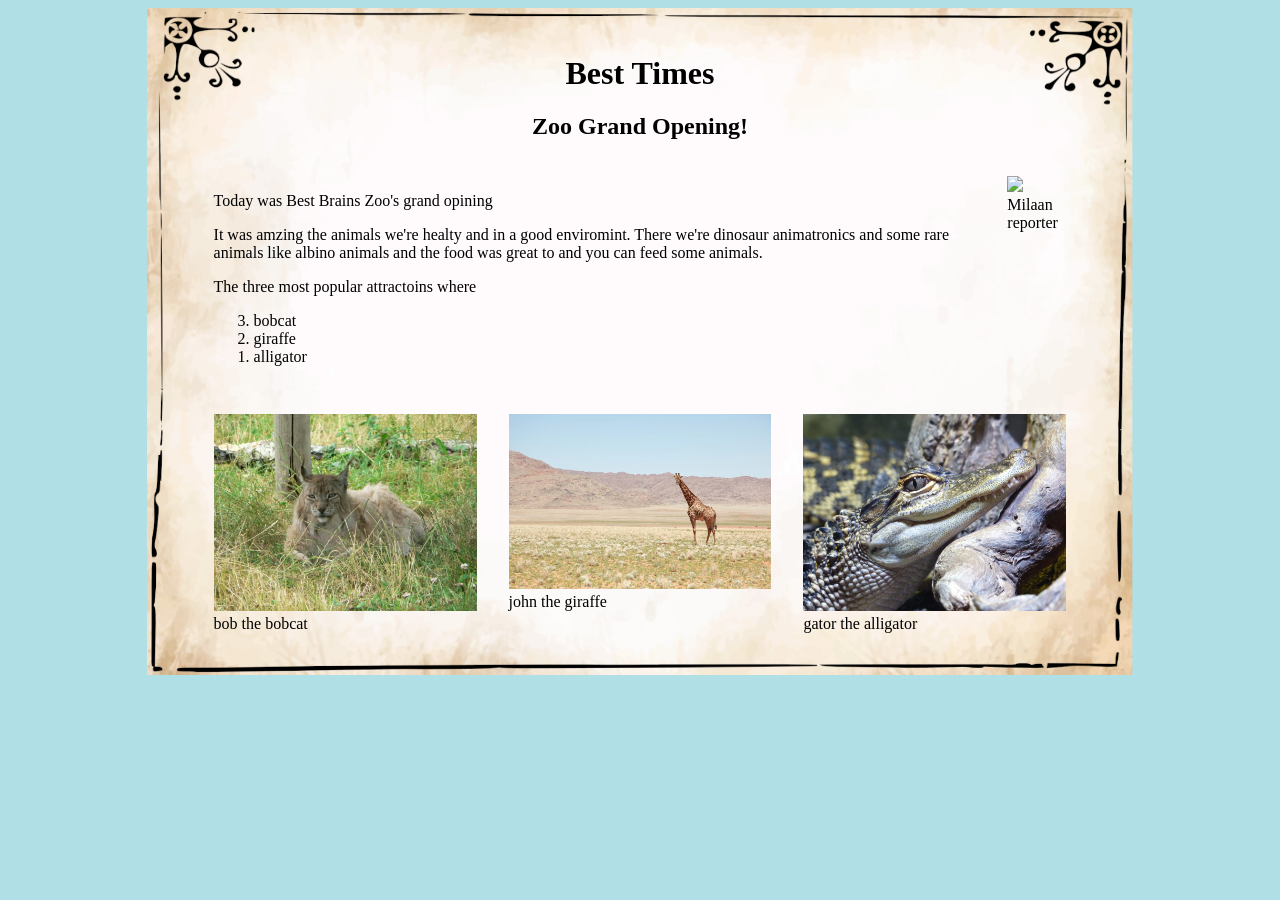
==== Milaan/index.html @ e05c67a2 "Add Milaan's webdev 101 coding files" ====
<!DOCTYPE html>
<html>
<head>
<title>coolzoo</title>
<style>
.row {
display: flex
}
</style>
<link rel="stylesheet" href="best.css">
</head>
<body style="font-family:comic sans ms; background-color: powderblue">
<main>

<div style="text-align: center;">
<h1>Best Times</h1>
<h2>Zoo Grand Opening!</h2>
</div>

<div class="row">

<div>
<p>Today was Best Brains Zoo's grand opining</p>
<p>It was amzing the animals we're healty and in a good enviromint. There we're dinosaur animatronics and some rare animals like albino animals and the food was great to and you can feed some animals.</p> 
The three most popular attractoins where

<ol reversed>
<li>bobcat</li>
<li>giraffe</li>
<li>alligator</li>
</ol>
</div>

<div>
<img src="RobotD.png">
<br>
Milaan reporter
</div>

</div>

<div class="row">
<div>
<img src="bobcat.png">
<br>
bob the bobcat
</div>

<div>
<img src="giraffe.png">
<br>
john the giraffe
</div>

<div>
<img src="alligator.png">
<br>
gator the alligator
</div>



</div>


</main>
</body> 
</html>
---- Milaan/best.css ----
#logo {
	width: 60%;
}

main {
	width: 70%;
	padding: 2% 4%;
	background-image: url("border_background.png");
	background-size: 100% 100%;
	min-width: 882px;
	margin: auto;
}

.row div {
	margin: 1em;
}

.row img {
	max-width: max-content;
	width: 100%;
}
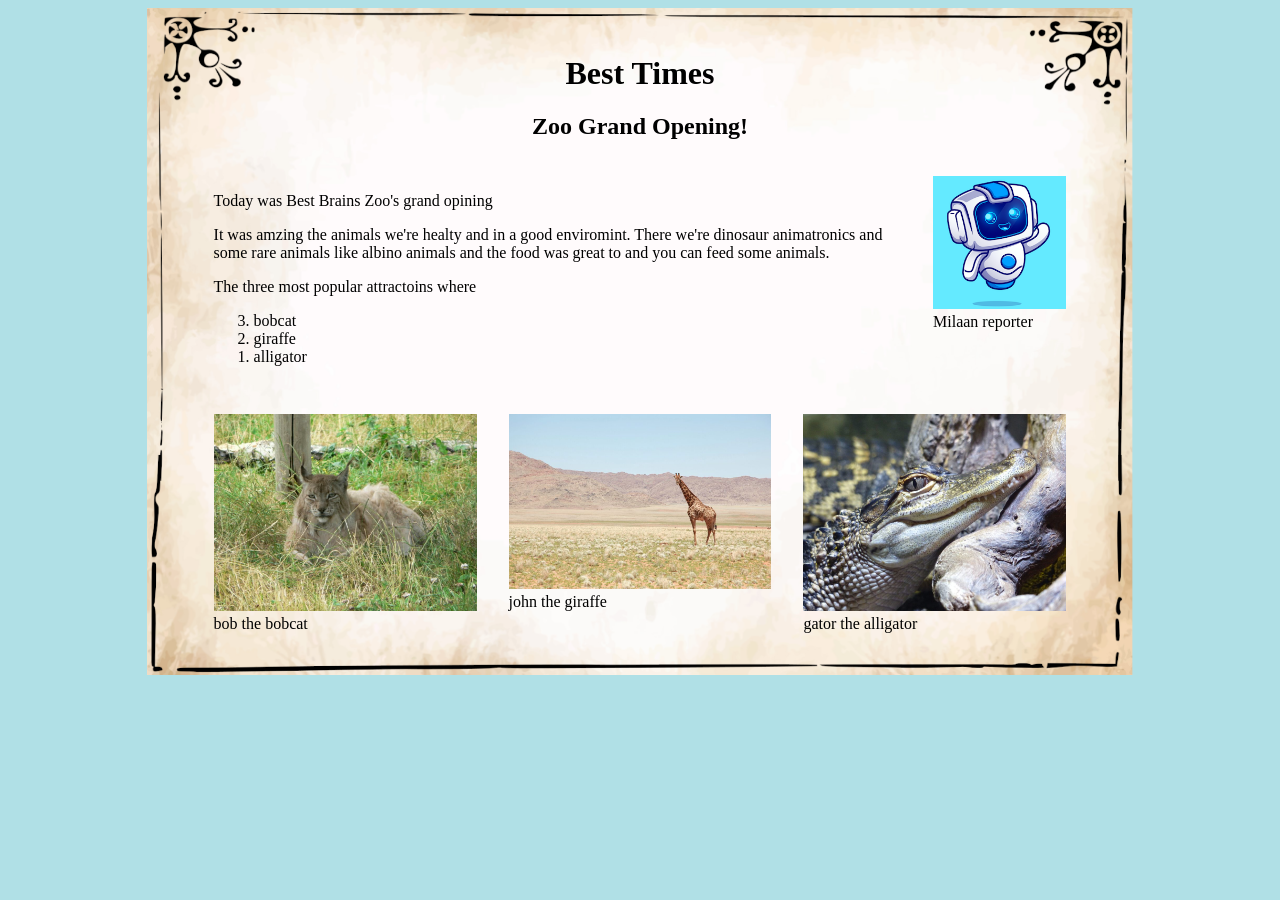
==== commit 6982e4bf: "Fix typo" ====
--- a/Milaan/index.html
+++ b/Milaan/index.html
@@ -32,7 +32,7 @@
 </div>
 
 <div>
-<img src="RobotD.png">
+<img src="robotD.png">
 <br>
 Milaan reporter
 </div>
